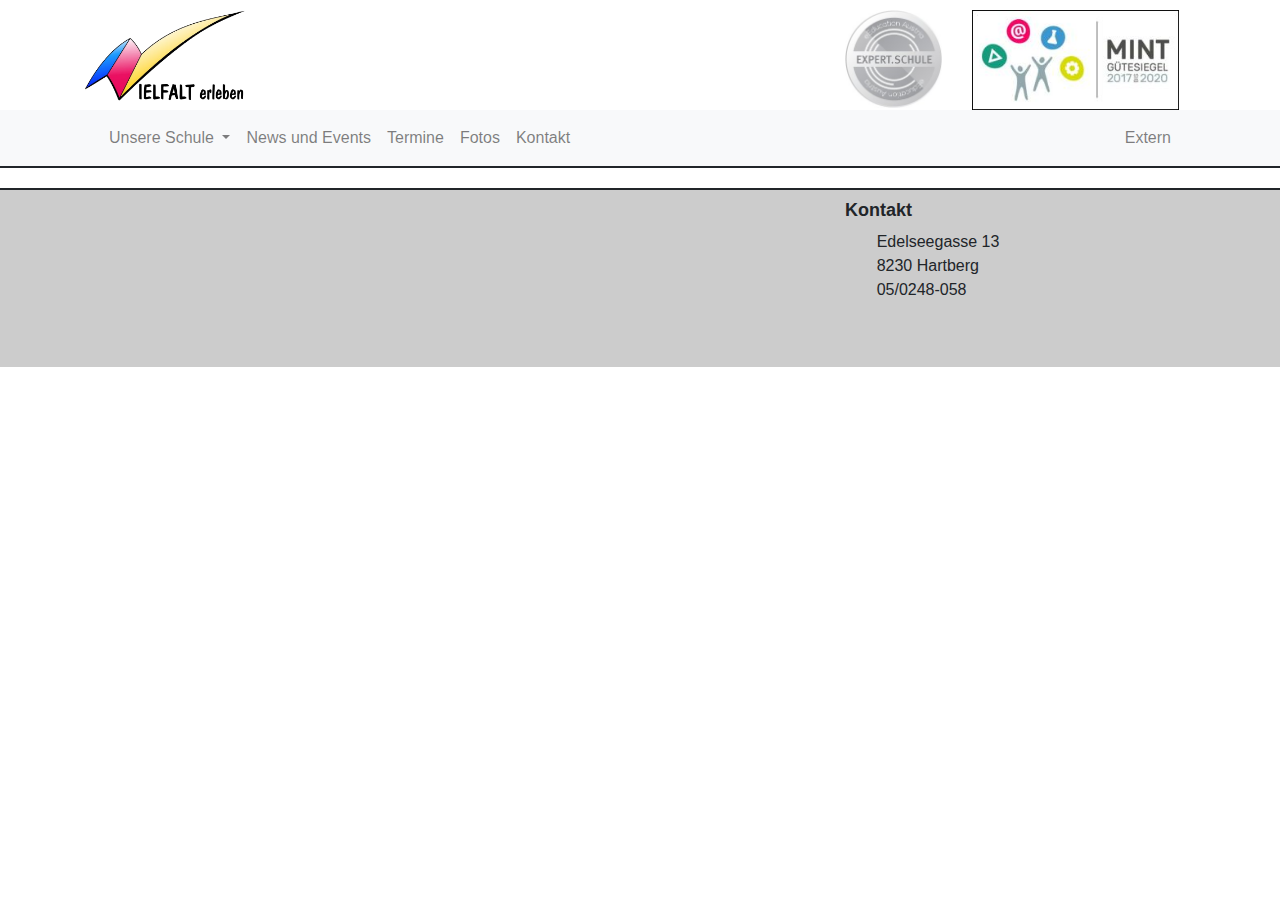
==== Intern.html @ 5b6c8411 "Initialcommit" ====
﻿<!doctype html>
<html lang="en">

<head>
    <!-- Required meta tags -->
    <meta charset="utf-8">
    <meta name="viewport" content="width=device-width, initial-scale=1, shrink-to-fit=no">

    <!-- Bootstrap CSS -->
    <link rel="stylesheet" href="https://maxcdn.bootstrapcdn.com/bootstrap/4.0.0/css/bootstrap.min.css" integrity="sha384-Gn5384xqQ1aoWXA+058RXPxPg6fy4IWvTNh0E263XmFcJlSAwiGgFAW/dAiS6JXm"
        crossorigin="anonymous">
    <link rel="stylesheet" href="https://use.fontawesome.com/releases/v5.0.10/css/all.css" integrity="sha384-+d0P83n9kaQMCwj8F4RJB66tzIwOKmrdb46+porD/OvrJ+37WqIM7UoBtwHO6Nlg"
        crossorigin="anonymous">
    <link rel="stylesheet" href="styles/shared.css" />
    <link rel="stylesheet" href="styles/index.css" />

    <title>BG/BRG/BORG Hartberg</title>
</head>

<body>
    <header>
        <div class="container">
            <div class="row">
                <!-- Schullogo -->
                <div class="offset-3 col-6 offset-md-0 col-md-2">
                    <img class="img-fluid" src="images/gymlogo-small.png" alt="Gymnasium Hartberg Logo" />
                </div>
                <!-- Zertifikate -->
                <div class="offset-md-6 col-md-4 d-none d-md-block">
                    <div class="row logos hidden-sm">
                        <div class="col-md-4">
                            <img class="img-fluid" src="images/Gym-HB-eEducation-Expert-Schule.jpg" alt="eEducation Expert" />
                        </div>
                        <div class="col-md-8">
                            <img class="img-fluid" src="images/MINT_Guetesiegel_Gymnasium_Hartberg-17-20.jpg" alt="Mint" />
                        </div>
                    </div>
                </div>
            </div>
        </div>
        <div class="nav-wrapper">
            <div class="container">
                <nav class="navbar navbar-expand-md navbar-light bg-light">
                    <button class="navbar-toggler" type="button" data-toggle="collapse" data-target="#navbarSupportedContent" aria-controls="navbarSupportedContent"
                        aria-expanded="false" aria-label="Toggle navigation">
                        <span class="navbar-toggler-icon"></span>
                    </button>

                    <div class="collapse navbar-collapse active" id="navbarSupportedContent">
                        <ul class="navbar-nav mr-auto">
                            <li class="nav-item dropdown">
                                <a class="nav-link dropdown-toggle" href="#" id="navbarDropdown" role="button" data-toggle="dropdown" aria-haspopup="true"
                                    aria-expanded="false">
                                    Unsere Schule
                                </a>
                                <div class="dropdown-menu" aria-labelledby="navbarDropdown">
                                    <a class="dropdown-item" href="#">Leitbild</a>
                                    <a class="dropdown-item" href="#">Zweige</a>
                                    <a class="dropdown-item" href="#">Lehrer</a>
                                    <a class="dropdown-item" href="#">Elternverein</a>
                                    <a class="dropdown-item" href="#">Schüler</a>
                                    <a class="dropdown-item" href="#">Raumplan</a>
                                </div>
                            </li>
                            <li class="nav-item">
                                <a class="nav-link" href="#">News und Events </a>
                            </li>
                            <li class="nav-item">
                                <a class="nav-link" href="#">Termine</a>
                            </li>

                            <li class="nav-item">
                                <a class="nav-link" href="#">Fotos</a>
                            </li>
                            <li class="nav-item">
                                <a class="nav-link" href="#">Kontakt</a>
                            </li>
                        </ul>
                    <ul class="nav navbar-nav navbar-right">
                        <a class="nav-link" href="index.html">Extern</a>
                    </ul>
                        <!--<form class="form-inline my-2 my-lg-0">
                            <input class="form-control mr-sm-2" type="search" placeholder="Search" aria-label="Search">
                            <button class="btn btn-outline-success my-2 my-sm-0" type="submit">Search</button>
                        </form>-->
                    </div>
                </nav>
            </div>
        </div>
    </header>
    <main>
        
    </main>

    <footer>
        <div class="container">
            <div class="row">
                <div class="col-12 col-md-2">
                    <div class="socialmedia">
                        <i class="fab fa-facebook"></i>
                        <i class="fab fa-instagram"></i>
                        <i class="fab fa-twitter"></i>
                    </div>
                </div>
                <div class="col-12 col-md-6">
                    <iframe src="https://www.google.com/maps/embed?pb=!1m18!1m12!1m3!1d2706.7901935366476!2d15.976041215207873!3d47.27935571852021!2m3!1f0!2f0!3f0!3m2!1i1024!2i768!4f13.1!3m3!1m2!1s0x476e6074c9bb7ac9%3A0xac463cf223294e7f!2sEdelseegasse+13%2C+8230+Hartberg!5e0!3m2!1sde!2sat!4v1525697856261"
                        width="100%" height="150" frameborder="0" style="border:0"></iframe>
                </div>
                <div class="col-12 col-md-4 contact">
                    <h3>Kontakt</h3>
                    <div class="row">
                        <div class="col-md-1">
                            <i class="far fa-address-card"></i>
                        </div>
                        <div class="col-md-11">
                            Edelseegasse 13
                            <br /> 8230 Hartberg
                        </div>
                    </div>
                    <div class="row">
                        <div class="col-md-1">
                            <i class="fas fa-phone-square"></i>
                        </div>
                        <div class="col-md-11">
                            05/0248-058
                        </div>
                    </div>
                </div>
            </div>
    </footer>

    <!-- Optional JavaScript -->
    <!-- jQuery first, then Popper.js, then Bootstrap JS -->
    <script src="https://code.jquery.com/jquery-3.2.1.slim.min.js" integrity="sha384-KJ3o2DKtIkvYIK3UENzmM7KCkRr/rE9/Qpg6aAZGJwFDMVNA/GpGFF93hXpG5KkN"
        crossorigin="anonymous"></script>
    <script src="https://cdnjs.cloudflare.com/ajax/libs/popper.js/1.12.9/umd/popper.min.js" integrity="sha384-ApNbgh9B+Y1QKtv3Rn7W3mgPxhU9K/ScQsAP7hUibX39j7fakFPskvXusvfa0b4Q"
        crossorigin="anonymous"></script>
    <script src="https://maxcdn.bootstrapcdn.com/bootstrap/4.0.0/js/bootstrap.min.js" integrity="sha384-JZR6Spejh4U02d8jOt6vLEHfe/JQGiRRSQQxSfFWpi1MquVdAyjUar5+76PVCmYl"
        crossorigin="anonymous"></script>
    <script src="js/shared.js"></script>
</body>

</html>
---- styles/shared.css ----
.logos img{
    max-height: 100px;
}

header{
    margin-top: 10px;
}

.dropdown:hover>.dropdown-menu{
    display: block;
}

.nav-wrapper{
    background-color: #f8f9fa;
    border-bottom: 2px solid;
}

footer{
    margin-top: 20px;
    padding-top: 10px;
    padding-bottom: 10px;
    background-color: #cccccc;
    border-top: 2px solid;   
}

.fa-facebook:hover {
    color: #3b5998;
}

.fa-instagram:hover {
    color: #833ab4;
}

.fa-twitter:hover {
    color: #1da1f2;
}

footer .contact h3{
    font-weight: bold;
    font-size: 18px;
}
---- styles/index.css ----
#mainPageContent h1{
    text-align: center;
}

#mainPageContent{
    margin-top: 20px;
}

#mainPageContent #dates{
    border-right: 2px solid #cccccc;
}

#dates .row{
    margin-left: 20px;
}

#dates .date{
    font-weight: bold;
}

footer .socialmedia i{
    font-size: 30px;
}

#aboutus p{
    text-align: justify;
}

#aboutus .iframewrapper{
    text-align: center;
}

#aboutus{
    border-bottom: 2px solid #ccc;
    margin-bottom: 10px;
}

#slide1{
    height: 300px;
    background-image: url("../images/slide one.jpg");
    background-position:bottom;
}
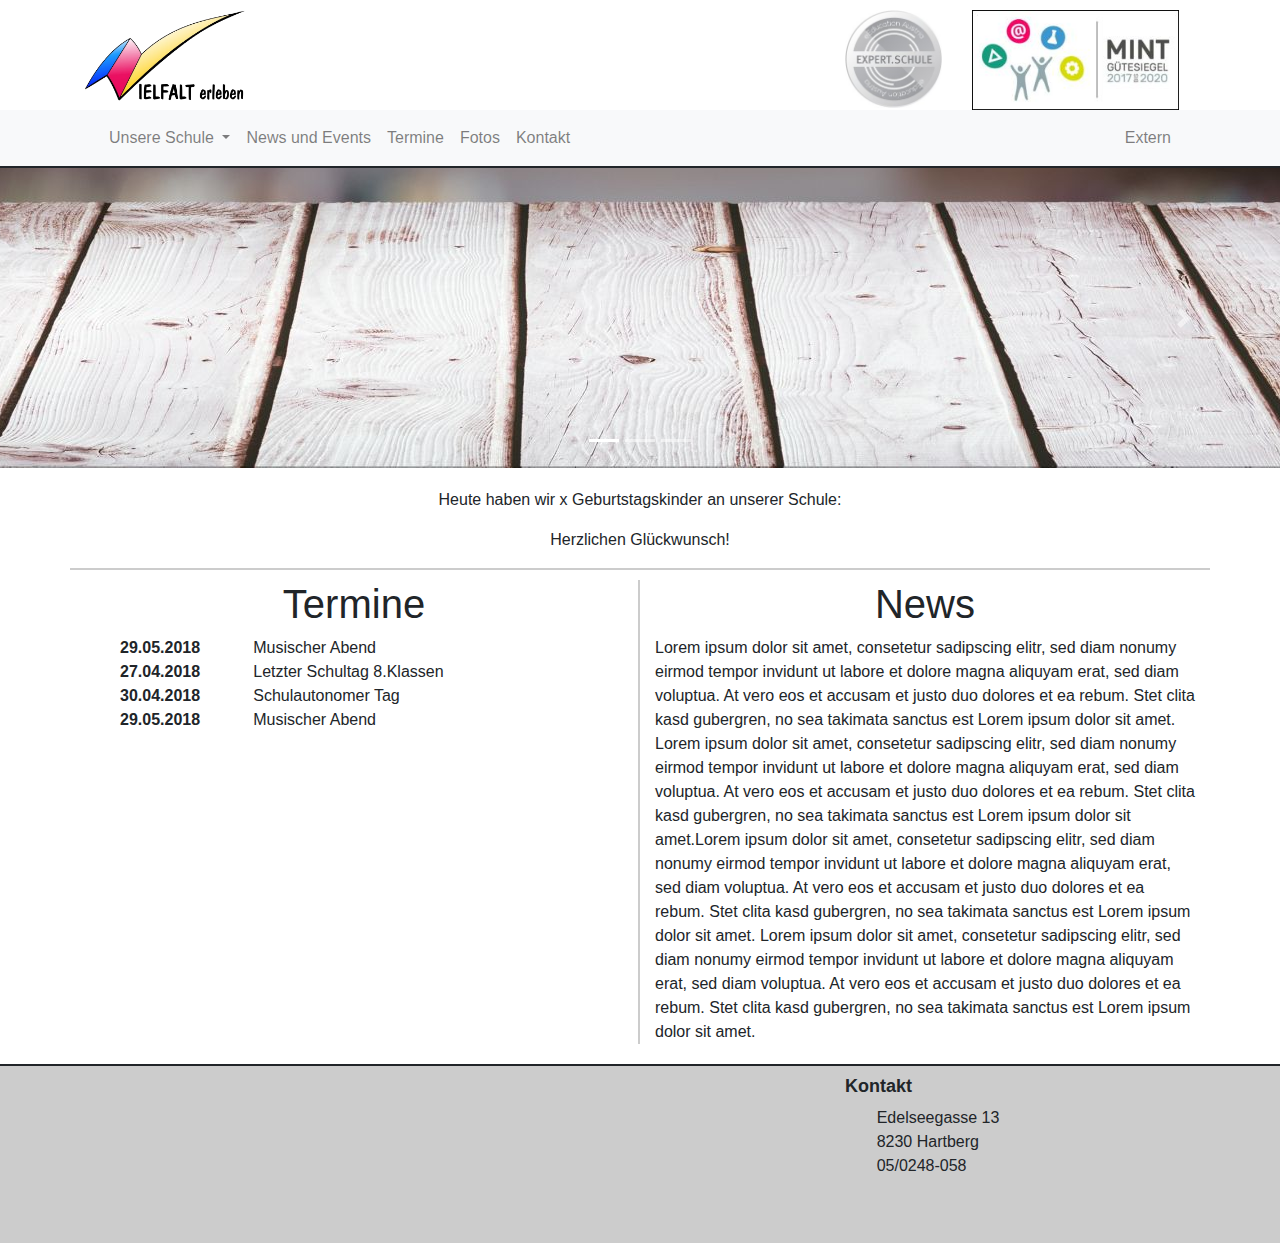
==== commit 7a673f60: "nix" ====
--- a/Intern.html
+++ b/Intern.html
@@ -12,7 +12,7 @@
     <link rel="stylesheet" href="https://use.fontawesome.com/releases/v5.0.10/css/all.css" integrity="sha384-+d0P83n9kaQMCwj8F4RJB66tzIwOKmrdb46+porD/OvrJ+37WqIM7UoBtwHO6Nlg"
         crossorigin="anonymous">
     <link rel="stylesheet" href="styles/shared.css" />
-    <link rel="stylesheet" href="styles/index.css" />
+    <link rel="stylesheet" href="styles/intern.css" />
 
     <title>BG/BRG/BORG Hartberg</title>
 </head>
@@ -89,7 +89,93 @@
         </div>
     </header>
     <main>
-        
+        <div id="carouselExampleIndicators" class="carousel slide" data-ride="carousel">
+            <ol class="carousel-indicators">
+                <li data-target="#carouselExampleIndicators" data-slide-to="0" class="active"></li>
+                <li data-target="#carouselExampleIndicators" data-slide-to="1"></li>
+                <li data-target="#carouselExampleIndicators" data-slide-to="2"></li>
+            </ol>
+            <div class="carousel-inner">
+                <div id="slide1" class="carousel-item active">
+                    <!-- <img class="img-fluid" src="images/slide one.jpg" alt="First slide"> -->
+                </div>
+                <div class="carousel-item">
+                    <img class="img-fluid" src="http://via.placeholder.com/1920x400" alt="Second slide">
+                </div>
+                <div class="carousel-item">
+                    <img class="img-fluid" src="http://via.placeholder.com/1920x400" alt="Third slide">
+                </div>
+            </div>
+            <a class="carousel-control-prev" href="#carouselExampleIndicators" role="button" data-slide="prev">
+                <span class="carousel-control-prev-icon" aria-hidden="true"></span>
+                <span class="sr-only">Previous</span>
+            </a>
+            <a class="carousel-control-next" href="#carouselExampleIndicators" role="button" data-slide="next">
+                <span class="carousel-control-next-icon" aria-hidden="true"></span>
+                <span class="sr-only">Next</span>
+            </a>
+        </div>
+        <div class="container" id="mainPageContent">
+            <div class="row">
+                <div class="col-12" id="aboutus">
+                    
+                    <p>Heute haben wir x Geburtstagskinder an unserer Schule:</p>
+
+                    <p>Herzlichen Glückwunsch!</p>
+                </div>
+                <div class="col-12 col-md-6" id="dates">
+                    <h1>Termine</h1>
+                    <div class="row">
+                        <div class="col-4 col-md-3 date">
+                            29.05.2018
+                        </div>
+                        <div class="col-8 col-md-9">
+                            Musischer Abend
+                        </div>
+                    </div>
+                    <div class="row">
+                        <div class="col-4 col-md-3 date">
+                            27.04.2018
+                        </div>
+                        <div class="col-8 col-md-9">
+                            Letzter Schultag 8.Klassen
+                        </div>
+                    </div>
+                    <div class="row">
+                        <div class="col-4 col-md-3 date">
+                            30.04.2018
+                        </div>
+                        <div class="col-8 col-md-9">
+                            Schulautonomer Tag
+                        </div>
+                    </div>
+                    <div class="row">
+                        <div class="col-4 col-md-3 date">
+                            29.05.2018
+                        </div>
+                        <div class="col-8 col-md-9">
+                            Musischer Abend
+                        </div>
+                    </div>
+                </div>
+                <div class="col-12 col-md-6" id="news">
+                    <h1>News</h1>
+                    Lorem ipsum dolor sit amet, consetetur sadipscing elitr, sed diam nonumy eirmod tempor invidunt ut labore et dolore magna
+                    aliquyam erat, sed diam voluptua. At vero eos et accusam et justo duo dolores et ea rebum. Stet clita
+                    kasd gubergren, no sea takimata sanctus est Lorem ipsum dolor sit amet. Lorem ipsum dolor sit amet, consetetur
+                    sadipscing elitr, sed diam nonumy eirmod tempor invidunt ut labore et dolore magna aliquyam erat, sed
+                    diam voluptua. At vero eos et accusam et justo duo dolores et ea rebum. Stet clita kasd gubergren, no
+                    sea takimata sanctus est Lorem ipsum dolor sit amet.Lorem ipsum dolor sit amet, consetetur sadipscing
+                    elitr, sed diam nonumy eirmod tempor invidunt ut labore et dolore magna aliquyam erat, sed diam voluptua.
+                    At vero eos et accusam et justo duo dolores et ea rebum. Stet clita kasd gubergren, no sea takimata sanctus
+                    est Lorem ipsum dolor sit amet. Lorem ipsum dolor sit amet, consetetur sadipscing elitr, sed diam nonumy
+                    eirmod tempor invidunt ut labore et dolore magna aliquyam erat, sed diam voluptua. At vero eos et accusam
+                    et justo duo dolores et ea rebum. Stet clita kasd gubergren, no sea takimata sanctus est Lorem ipsum
+                    dolor sit amet.
+                </div>
+            </div>
+        </div>
+
     </main>
 
     <footer>
--- a/styles/intern.css
+++ b/styles/intern.css
@@ -0,0 +1,42 @@
+#mainPageContent h1{
+    text-align: center;
+}
+
+#mainPageContent{
+    margin-top: 20px;
+}
+
+#mainPageContent #dates{
+    border-right: 2px solid #cccccc;
+}
+
+#dates .row{
+    margin-left: 20px;
+}
+
+#dates .date{
+    font-weight: bold;
+}
+
+footer .socialmedia i{
+    font-size: 30px;
+}
+
+#aboutus p{
+    text-align: center;
+}
+
+#aboutus .iframewrapper{
+    text-align: center;
+}
+
+#aboutus{
+    border-bottom: 2px solid #ccc;
+    margin-bottom: 10px;
+}
+
+#slide1{
+    height: 300px;
+    background-image: url("../images/slide one.jpg");
+    background-position:bottom;
+}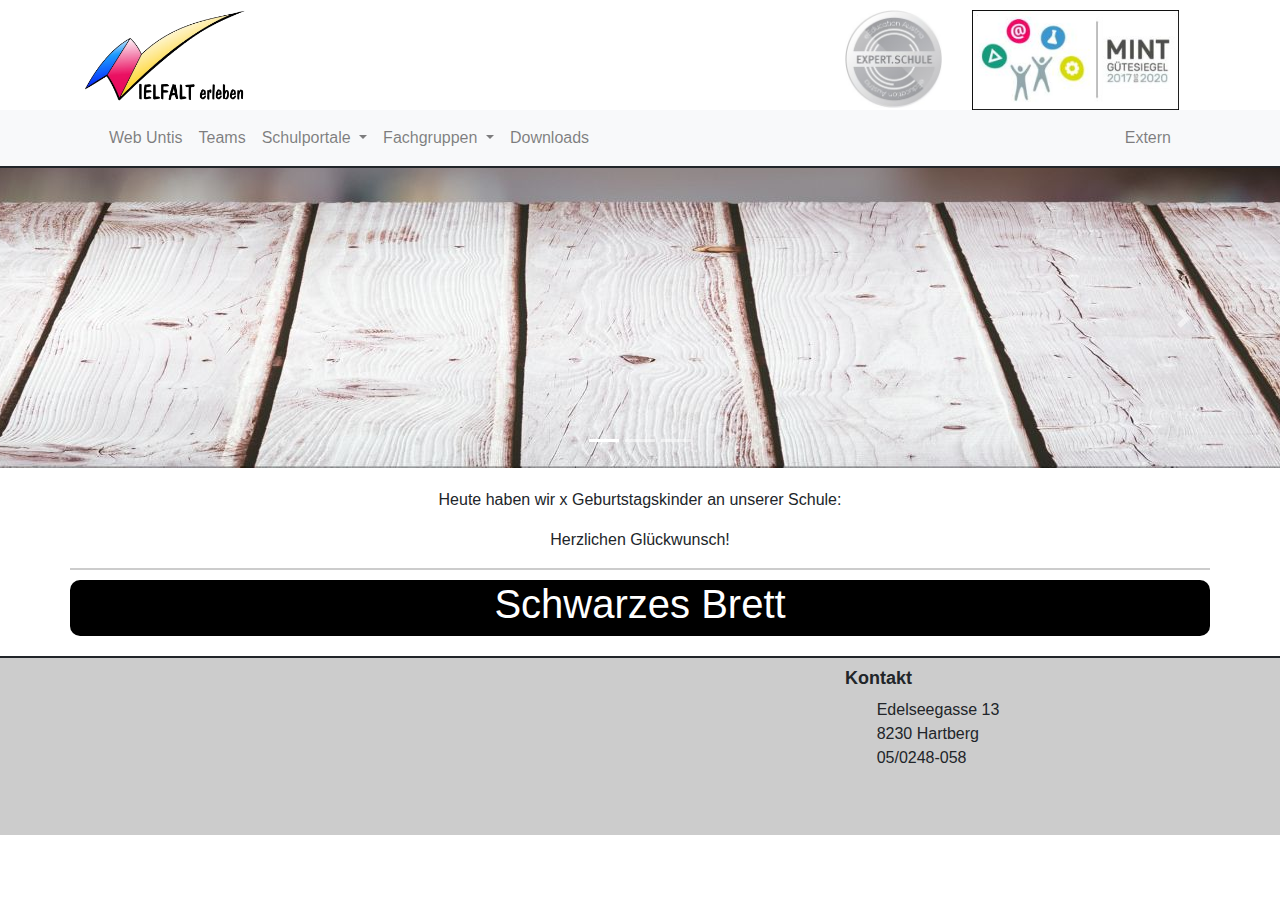
==== commit 4d0bc3ba: "blackboard" ====
--- a/Intern.html
+++ b/Intern.html
@@ -48,32 +48,39 @@
 
                     <div class="collapse navbar-collapse active" id="navbarSupportedContent">
                         <ul class="navbar-nav mr-auto">
+                                <li class="nav-item">
+                                        <a class="nav-link" href="https://thalia.webuntis.com/WebUntis/?sid=gym_hartberg#/basic/main">Web Untis</a>
+                                    </li>
+                                    <li class="nav-item">
+                                            <a class="nav-link" href="https://teams.microsoft.com/_#/files/Allgemein?threadId=19:9060171124214e139d414526e3d3fbb4@thread.skype&ctx=channel">Teams</a>
+                                        </li>
                             <li class="nav-item dropdown">
                                 <a class="nav-link dropdown-toggle" href="#" id="navbarDropdown" role="button" data-toggle="dropdown" aria-haspopup="true"
                                     aria-expanded="false">
-                                    Unsere Schule
+                                    Schulportale
                                 </a>
                                 <div class="dropdown-menu" aria-labelledby="navbarDropdown">
-                                    <a class="dropdown-item" href="#">Leitbild</a>
-                                    <a class="dropdown-item" href="#">Zweige</a>
-                                    <a class="dropdown-item" href="#">Lehrer</a>
-                                    <a class="dropdown-item" href="#">Elternverein</a>
-                                    <a class="dropdown-item" href="#">Schüler</a>
-                                    <a class="dropdown-item" href="#">Raumplan</a>
+                                    <a class="dropdown-item" href="http://www.gym-hartberg.ac.at/moodle2/">Moodle</a>
+                                    <a class="dropdown-item" href="https://outlook.office.com/owa/?realm=gym-hartberg.ac.at&exsvurl=1&ll-cc=1031&modurl=0">Webmail</a>
+                                    <a class="dropdown-item" href="http://www2.gym-hartberg.ac.at/fundgrube/">Fundgrube</a>
+                                    <a class="dropdown-item" href="#">Rat und Hilfe</a>
                                 </div>
                             </li>
+                            <li class="nav-item dropdown">
+                                    <a class="nav-link dropdown-toggle" href="#" id="navbarDropdown" role="button" data-toggle="dropdown" aria-haspopup="true"
+                                        aria-expanded="false">
+                                        Fachgruppen
+                                    </a>
+                                    <div class="dropdown-menu" aria-labelledby="navbarDropdown">
+                                        <a class="dropdown-item" href="#">Geographie</a>
+                                        <a class="dropdown-item" href="#">Sport</a>
+                                        <a class="dropdown-item" href="#">Religion</a>
+                                        <a class="dropdown-item" href="#">Deutsch</a>
+                                        <a class="dropdown-item" href="#">Sprachen</a>
+                                    </div>
+                                </li>
                             <li class="nav-item">
-                                <a class="nav-link" href="#">News und Events </a>
-                            </li>
-                            <li class="nav-item">
-                                <a class="nav-link" href="#">Termine</a>
-                            </li>
-
-                            <li class="nav-item">
-                                <a class="nav-link" href="#">Fotos</a>
-                            </li>
-                            <li class="nav-item">
-                                <a class="nav-link" href="#">Kontakt</a>
+                                <a class="nav-link" href="#">Downloads</a>
                             </li>
                         </ul>
                     <ul class="nav navbar-nav navbar-right">
@@ -123,7 +130,10 @@
 
                     <p>Herzlichen Glückwunsch!</p>
                 </div>
-                <div class="col-12 col-md-6" id="dates">
+                <div class="container schwarzesBrett">
+                    <h1>Schwarzes Brett</h1>
+                </div>
+                <!-- <div class="col-12 col-md-6" id="dates">
                     <h1>Termine</h1>
                     <div class="row">
                         <div class="col-4 col-md-3 date">
@@ -172,7 +182,7 @@
                     eirmod tempor invidunt ut labore et dolore magna aliquyam erat, sed diam voluptua. At vero eos et accusam
                     et justo duo dolores et ea rebum. Stet clita kasd gubergren, no sea takimata sanctus est Lorem ipsum
                     dolor sit amet.
-                </div>
+                </div> -->
             </div>
         </div>
 
--- a/styles/intern.css
+++ b/styles/intern.css
@@ -39,4 +39,14 @@
     height: 300px;
     background-image: url("../images/slide one.jpg");
     background-position:bottom;
+}
+
+.schwarzesBrett{
+    background: black;
+    border-radius: 10px;
+    color: white;
+}
+
+.schwarzesBrett h1{
+    text-align: left;
 }